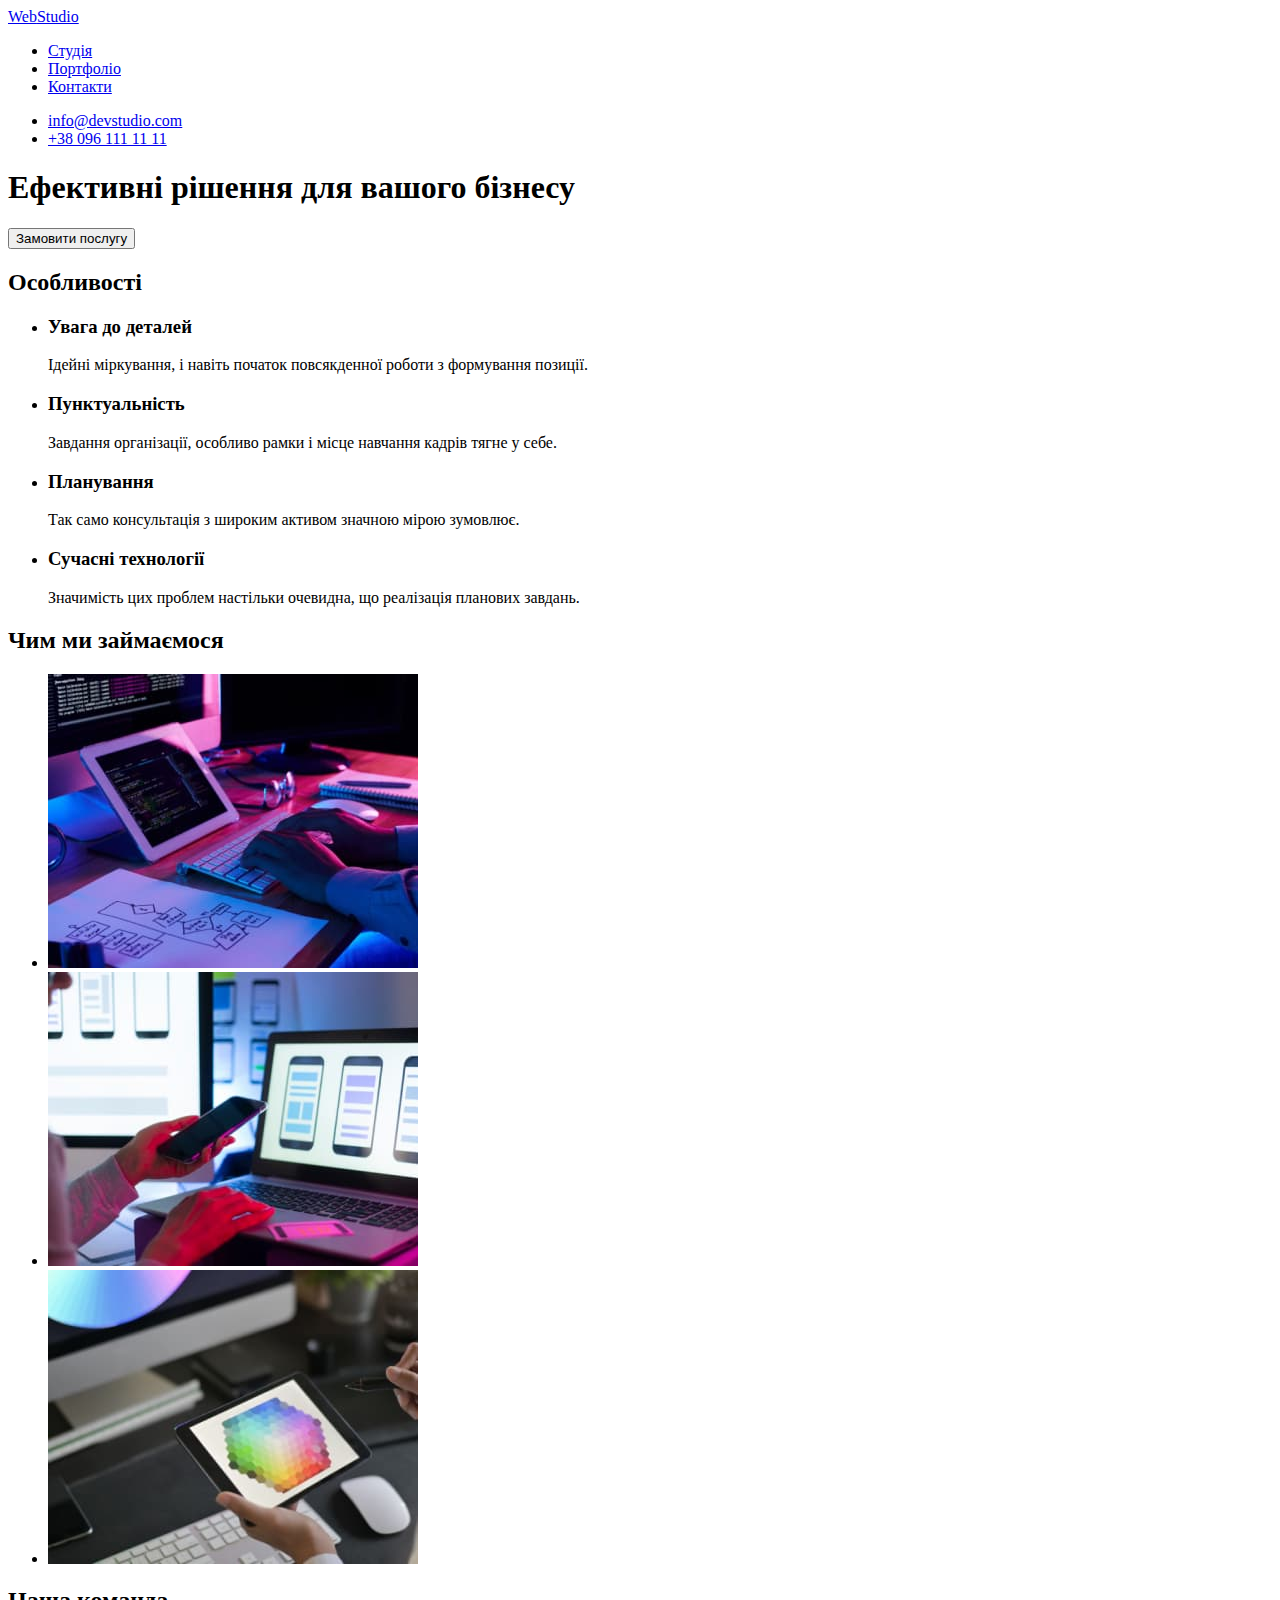
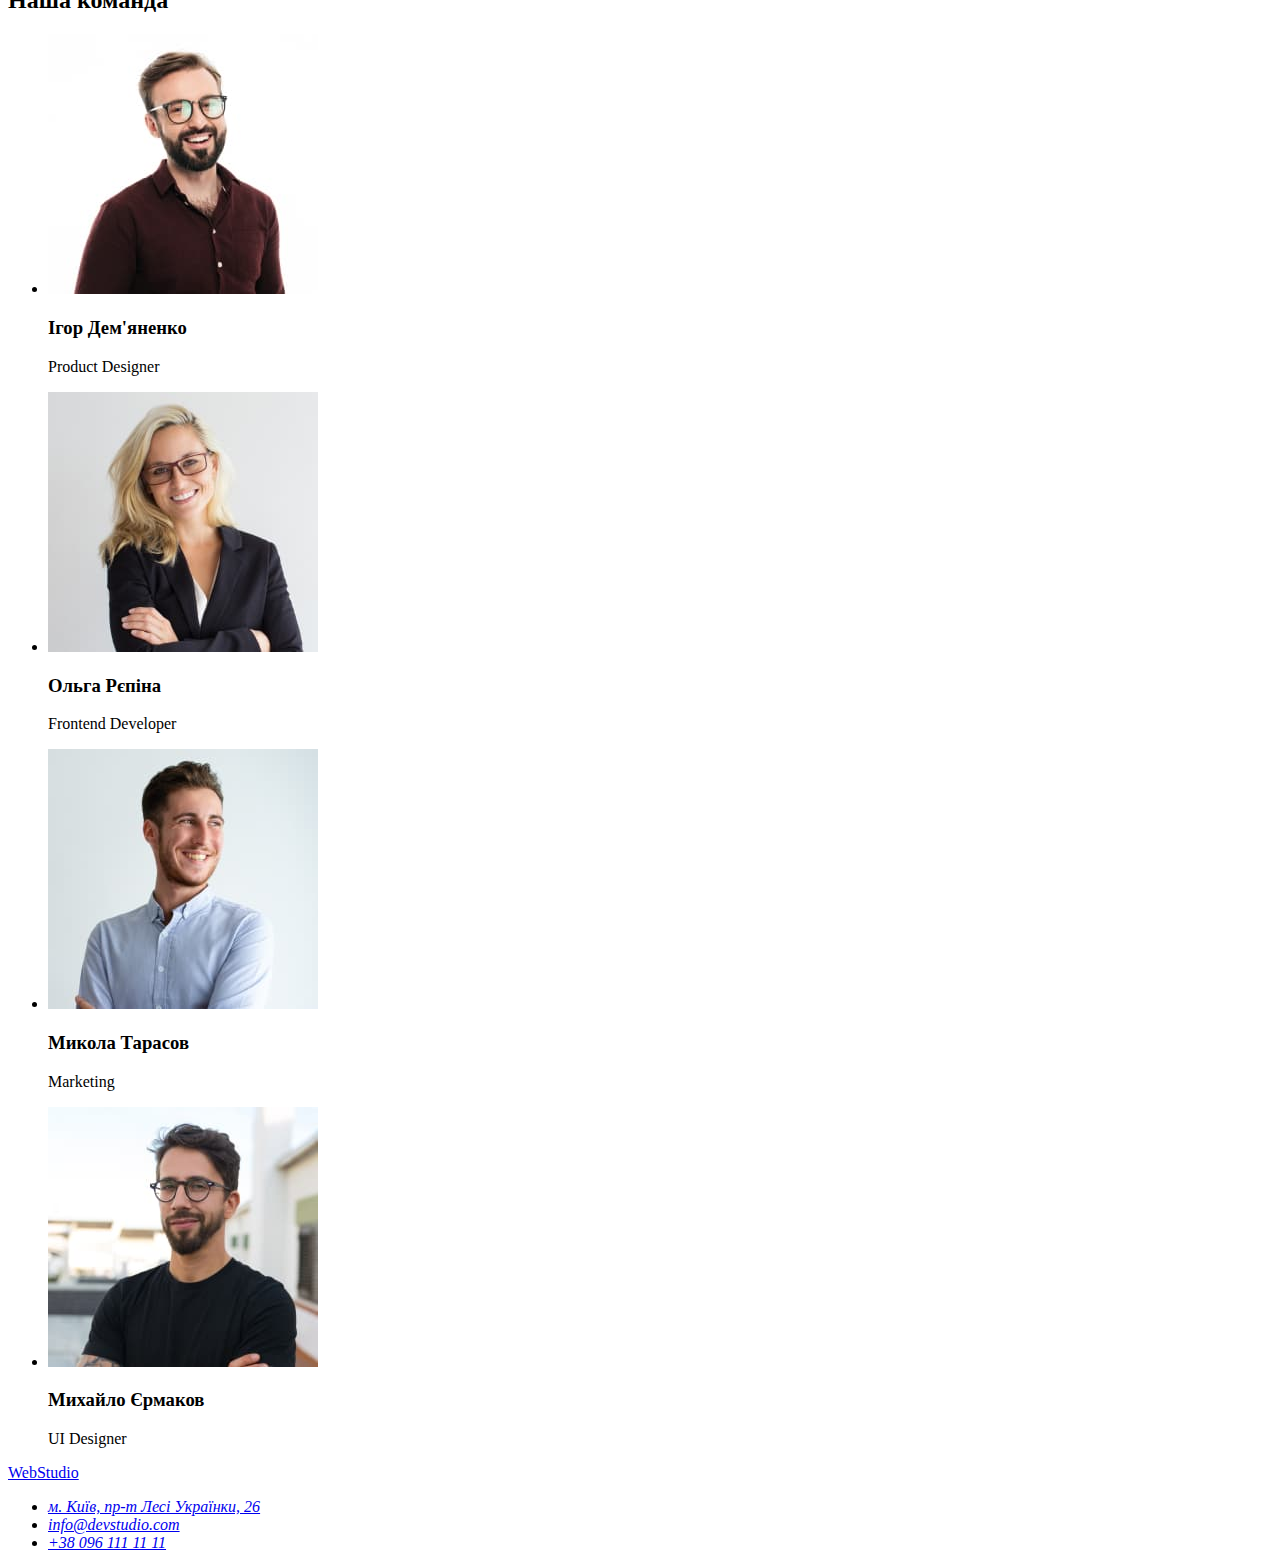
==== index.html @ 0a65c709 "Adds start files" ====
<!DOCTYPE html>
<html lang="uk">
<head>
    <meta charset="UTF-8">
    <meta name="viewport" content="width=device-width, initial-scale=1.0">
    <title>WebStudio</title>
</head>
<body>
    <header>
        <nav>
            <!-- Link to the main page -->
            <a href="./index.html" lang="en" class="web">Web<span class="studio-dark">Studio</span></a>
            <!--Menu Nav-->
            <ul>
                <li><a href="./index.html">Студія</a></li>
                <li><a href="#">Портфоліо</a></li>
                <li><a href="#">Контакти</a></li>
            </ul>
           
        </nav>
        <ul>
            <!-- Link to email address -->
           <li><a href="mailto:info@devstudio.com">info@devstudio.com</a></li>
            <!-- Link to phone number -->
           <li><a href="tel:+380961111111">+38 096 111 11 11</a></li>
        </ul>
    </header>
    <main>
        <section>
            <!--Header name-->
            <h1>Ефективні рішення для вашого бізнесу</h1>
            <!--Service order button-->
            <button type="button">Замовити послугу</button>   
        </section>
        <!--Features-->
        <section>
            <h2>Особливості</h2>
            <ul>
                <li>
                    <h3>Увага до деталей</h3>
                    <p>Ідейні міркування, і навіть початок повсякденної роботи з формування позиції.</p>
                </li>
                <li>
                    <h3>Пунктуальність</h3>
                    <p>Завдання організації, особливо рамки і місце навчання кадрів тягне у себе.</p>
                </li>
                <li>
                    <h3>Планування</h3>
                    <p>Так само консультація з широким активом значною мірою зумовлює.</p>
                </li>
                <li>
                    <h3>Сучасні технології</h3>
                    <p>Значимість цих проблем настільки очевидна, що реалізація планових завдань.</p>
                </li>
            </ul>
        </section>
        <!--What do we do-->
        <section>
            <h2>Чим ми займаємося</h2>
            <ul>
                <li><img src="./images/programer-working-his-desk-office.jpg" alt="Програміст працює за своїм робочим місцем" width="370"></li>
                <li><img src="./images/creator-is-working-interface-mobile-phones.jpg" alt="Дизайнер працює над мобільним інтерфейсом" width="370"></li>
                <li><img src="./images/design-working-colour-selection-graphic-tablet.jpg" alt="Дизайнер вибирає колір на планшеті" width="370"></li>
            </ul>
        </section>
        <!--Our team-->
        <section>
            <h2>Наша команда</h2>
            <ul>
                <li>
                    <img src="./images/ihor_demyanenko.jpg" alt="Ігор Дем'яненко" width="270">
                    <h3>Ігор Дем'яненко</h3>
                    <p lang="en">Product Designer</p>
                </li>
                <li>
                    <img src="./images/olha_repina.jpg" alt="Ольга Рєпіна" width="270">
                    <h3>Ольга Рєпіна</h3>
                    <p lang="en">Frontend Developer</p>
                </li>
                <li>
                    <img src="./images/mykola_tarasov.jpg" alt="Микола Тарасов" width="270">
                    <h3>Микола Тарасов</h3>
                    <p lang="en">Marketing</p>
                </li>
                <li>
                    <img src="./images/myhaylo_ermakov.jpg" alt="Михайло Єрмаков" width="270">
                    <h3>Михайло Єрмаков</h3>
                    <p lang="en">UI Designer</p>
                </li>
            </ul>
        </section>
    </main>
    <footer>
        <!-- Link to the main page -->
            <a href="./index.html" lang="en" class="web">Web<span class="studio-white">Studio</span></a> 
            <address>
                <ul>
                    <!-- Link to address  -->
                    <li><a href="https://goo.gl/maps/CPtrU1FHBa2aNyZL9" target="_blank" rel="noopener nofollow noreferrer">м. Київ, пр-т Лесі Українки, 26</a></li>
                    <!-- Link to e-mail address -->
                    <li><a href="mailto:info@devstudio.com">info@devstudio.com</a></li>
                    <!-- Link to phone number  -->
                    <li><a href="tel:+380961111111">+38 096 111 11 11</a></li>
                </ul>
            </address>
    </footer>
</body>
</html>
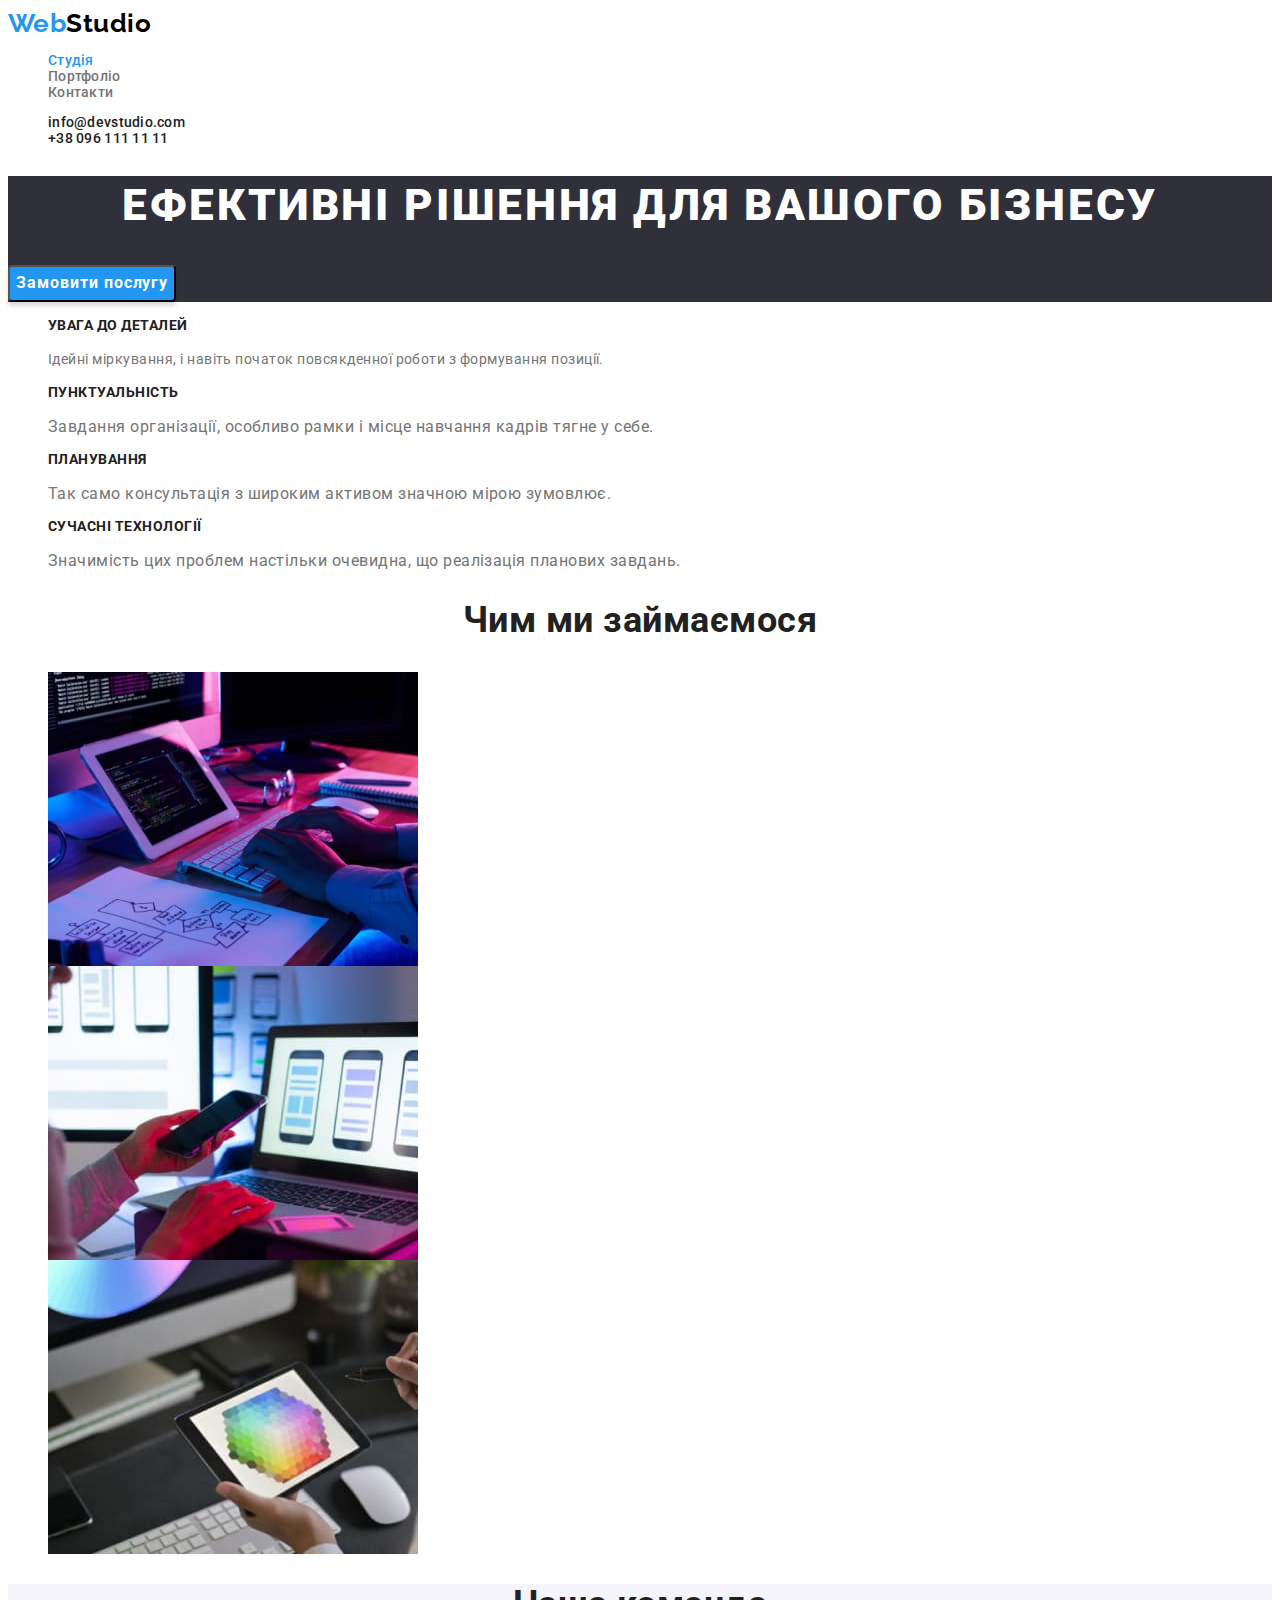
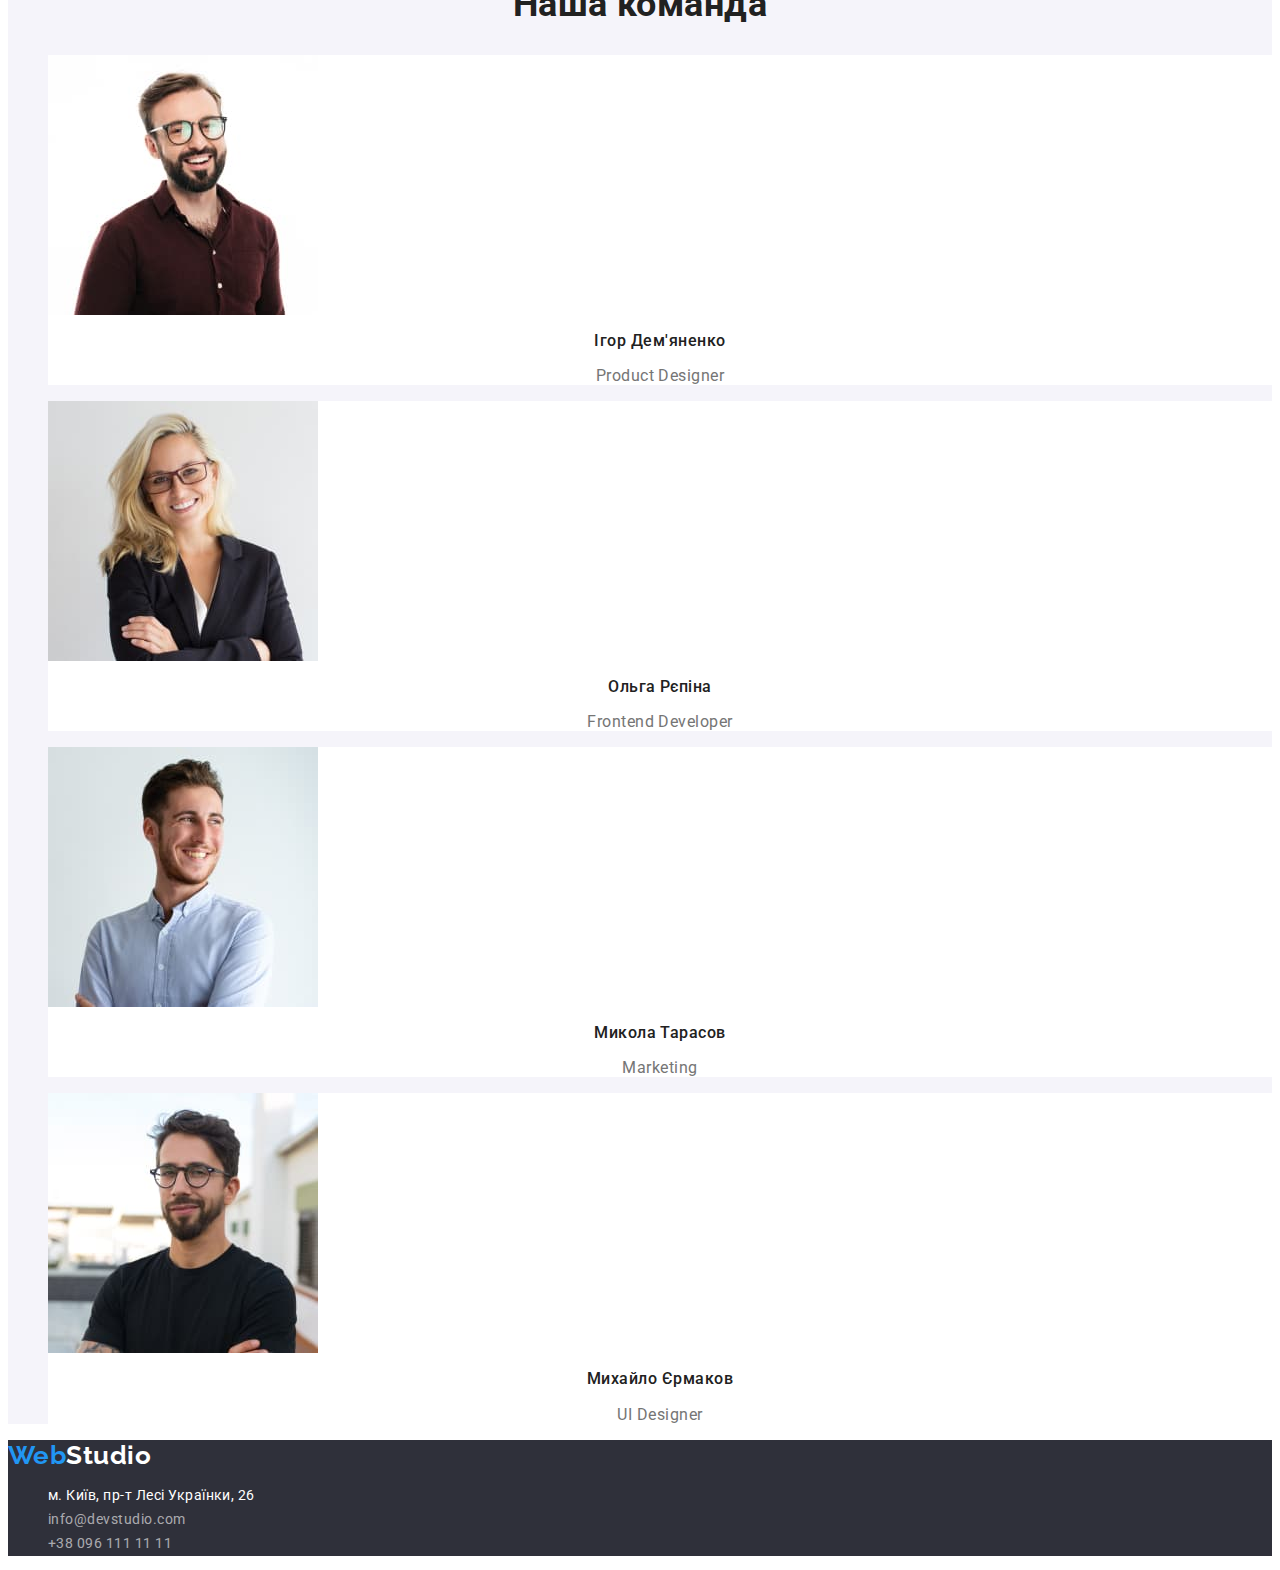
==== commit a9cbd123: "Adds Main_Portfolio_CSS" ====
--- a/index.html
+++ b/index.html
@@ -1,106 +1,122 @@
 <!DOCTYPE html>
 <html lang="uk">
+<!--HEAD-->
 <head>
+    <!--HEAD-->
     <meta charset="UTF-8">
     <meta name="viewport" content="width=device-width, initial-scale=1.0">
     <title>WebStudio</title>
+    <link rel="preconnect" href="https://fonts.googleapis.com">
+    <link rel="preconnect" href="https://fonts.gstatic.com" crossorigin>
+    <link href="https://fonts.googleapis.com/css2?family=Oleo+Script&family=Raleway:wght@700&family=Roboto:wght@400;500;700;900&display=swap"
+        rel="stylesheet">
+    <link rel="stylesheet" href="./CSS/styles.css">
 </head>
+<!--BODY-->
 <body>
-    <header>
-        <nav>
+<!--HEADER-->
+    <header class="page-header">
+        <nav class="main-nav">
             <!-- Link to the main page -->
-            <a href="./index.html" lang="en" class="web">Web<span class="studio-dark">Studio</span></a>
+            <a class="logo link web" href="./index.html" lang="en">Web<span class="studio-dark">Studio</span></a>
             <!--Menu Nav-->
-            <ul>
-                <li><a href="./index.html">Студія</a></li>
-                <li><a href="#">Портфоліо</a></li>
-                <li><a href="#">Контакти</a></li>
+            <ul class="menu list" >
+                <li class="menu-item">
+                    <a class="menu-link link current" href="./index.html">Студія</a></li>
+                <li class="menu-item">
+                    <a class="menu-link link" href="./portfolio.html">Портфоліо</a></li>
+                <li class="menu-item">
+                    <a class="menu-link link" href="#">Контакти</a></li>
             </ul>
-           
-        </nav>
-        <ul>
+                   </nav>
+        <ul class="contacts list">
             <!-- Link to email address -->
-           <li><a href="mailto:info@devstudio.com">info@devstudio.com</a></li>
+           <li class="contact-mail link">
+            <a class="contact-link link" href="mailto:info@devstudio.com">info@devstudio.com</a></li>
             <!-- Link to phone number -->
-           <li><a href="tel:+380961111111">+38 096 111 11 11</a></li>
+           <li class="contact-tel">
+            <a class="contact-link link" href="tel:+380961111111">+38 096 111 11 11
+              </a></li>
         </ul>
     </header>
+<!--MAIN-->
     <main>
-        <section>
+        <section class="header-section">
             <!--Header name-->
-            <h1>Ефективні рішення для вашого бізнесу</h1>
+            <h1 class="header-name">Ефективні рішення для вашого бізнесу</h1>
             <!--Service order button-->
-            <button type="button">Замовити послугу</button>   
+            <button class="button" type="button">Замовити послугу</button>   
         </section>
         <!--Features-->
-        <section>
-            <h2>Особливості</h2>
-            <ul>
+        <section class="features-section">
+            <h2 class="visually-hidden">Особливості</h2>
+            <ul class="list">
                 <li>
-                    <h3>Увага до деталей</h3>
-                    <p>Ідейні міркування, і навіть початок повсякденної роботи з формування позиції.</p>
+                    <h3 class="features-list">Увага до деталей</h3>
+                    <p class="features-list-means">Ідейні міркування, і навіть початок повсякденної роботи з формування позиції.</p>
                 </li>
                 <li>
-                    <h3>Пунктуальність</h3>
+                    <h3 class="features-list">Пунктуальність</h3>
                     <p>Завдання організації, особливо рамки і місце навчання кадрів тягне у себе.</p>
                 </li>
                 <li>
-                    <h3>Планування</h3>
+                    <h3 class="features-list">Планування</h3>
                     <p>Так само консультація з широким активом значною мірою зумовлює.</p>
                 </li>
                 <li>
-                    <h3>Сучасні технології</h3>
+                    <h3 class="features-list">Сучасні технології</h3>
                     <p>Значимість цих проблем настільки очевидна, що реалізація планових завдань.</p>
                 </li>
             </ul>
         </section>
-        <!--What do we do-->
-        <section>
-            <h2>Чим ми займаємося</h2>
-            <ul>
-                <li><img src="./images/programer-working-his-desk-office.jpg" alt="Програміст працює за своїм робочим місцем" width="370"></li>
-                <li><img src="./images/creator-is-working-interface-mobile-phones.jpg" alt="Дизайнер працює над мобільним інтерфейсом" width="370"></li>
-                <li><img src="./images/design-working-colour-selection-graphic-tablet.jpg" alt="Дизайнер вибирає колір на планшеті" width="370"></li>
+        <!--Skill-->
+        <section class="skill-section">
+            <h2 class="skill-name">Чим ми займаємося</h2>
+            <ul class="list"> 
+                <li><img src="./images/Main/programer-working-his-desk-office.jpg" alt="Програміст працює за своїм робочим місцем" width="370"></li>
+                <li><img src="./images/Main/creator-is-working-interface-mobile-phones.jpg" alt="Дизайнер працює над мобільним інтерфейсом" width="370"></li>
+                <li><img src="./images/Main/design-working-colour-selection-graphic-tablet.jpg" alt="Дизайнер вибирає колір на планшеті" width="370"></li>
             </ul>
         </section>
         <!--Our team-->
-        <section>
-            <h2>Наша команда</h2>
-            <ul>
-                <li>
-                    <img src="./images/ihor_demyanenko.jpg" alt="Ігор Дем'яненко" width="270">
-                    <h3>Ігор Дем'яненко</h3>
-                    <p lang="en">Product Designer</p>
+        <section class="our-team">
+            <h2 class="our-team-title">Наша команда</h2>
+            <ul class="list">
+                <li class="our-team-list">
+                    <img src="./images/Main/ihor_demyanenko.jpg" alt="Ігор Дем'яненко" width="270">
+                    <h3 class="team-name-list">Ігор Дем'яненко</h3>
+                    <p class="team-name-professions" lang="en">Product Designer</p>
                 </li>
-                <li>
-                    <img src="./images/olha_repina.jpg" alt="Ольга Рєпіна" width="270">
-                    <h3>Ольга Рєпіна</h3>
-                    <p lang="en">Frontend Developer</p>
+                <li class="our-team-list">
+                    <img src="./images/Main/olha_repina.jpg" alt="Ольга Рєпіна" width="270">
+                    <h3 class="team-name-list">Ольга Рєпіна</h3>
+                    <p class="team-name-professions" lang="en">Frontend Developer</p>
                 </li>
-                <li>
-                    <img src="./images/mykola_tarasov.jpg" alt="Микола Тарасов" width="270">
-                    <h3>Микола Тарасов</h3>
-                    <p lang="en">Marketing</p>
+                <li class="our-team-list">
+                    <img src="./images/Main/mykola_tarasov.jpg" alt="Микола Тарасов" width="270">
+                    <h3 class="team-name-list">Микола Тарасов</h3>
+                    <p class="team-name-professions" lang="en">Marketing</p>
                 </li>
-                <li>
-                    <img src="./images/myhaylo_ermakov.jpg" alt="Михайло Єрмаков" width="270">
-                    <h3>Михайло Єрмаков</h3>
-                    <p lang="en">UI Designer</p>
+                <li class="our-team-list">
+                    <img src="./images/Main/myhaylo_ermakov.jpg" alt="Михайло Єрмаков" width="270">
+                    <h3 class="team-name-list">Михайло Єрмаков</h3>
+                    <p class="team-name-professions" lang="en">UI Designer</p>
                 </li>
             </ul>
         </section>
     </main>
-    <footer>
+<!--FOOTER-->
+    <footer class="footer">
         <!-- Link to the main page -->
-            <a href="./index.html" lang="en" class="web">Web<span class="studio-white">Studio</span></a> 
+            <a class="logo link web" href="./index.html" lang="en">Web<span class="studio-white">Studio</span></a> 
             <address>
-                <ul>
+                <ul class="footer-list list">
                     <!-- Link to address  -->
-                    <li><a href="https://goo.gl/maps/CPtrU1FHBa2aNyZL9" target="_blank" rel="noopener nofollow noreferrer">м. Київ, пр-т Лесі Українки, 26</a></li>
+                    <li><a class="footer-address link" href="https://goo.gl/maps/CPtrU1FHBa2aNyZL9" target="_blank" rel="noopener nofollow noreferrer">м. Київ, пр-т Лесі Українки, 26</a></li>
                     <!-- Link to e-mail address -->
-                    <li><a href="mailto:info@devstudio.com">info@devstudio.com</a></li>
+                    <li><a class="footer-link link" href="mailto:info@devstudio.com">info@devstudio.com</a></li>
                     <!-- Link to phone number  -->
-                    <li><a href="tel:+380961111111">+38 096 111 11 11</a></li>
+                    <li><a class="footer-link link" href="tel:+380961111111">+38 096 111 11 11</a></li>
                 </ul>
             </address>
     </footer>
--- a/CSS/styles.css
+++ b/CSS/styles.css
@@ -0,0 +1,289 @@
+:root {
+    --primary-font:'Roboto', sans-serif;
+    --secondary-font:'Raleway', sans-serif;
+    
+    --primary-text-color-theme-dark: #FFFFFF;
+    --secodary-text-color-theme-dark: #FFFFFF99;
+    --primary-text-color-theme-light: #757575;
+    --secodary-text-color-theme-light: #212121;
+    --footer-link-text-color: rgba(255, 255, 255, 0.6);
+    --accent-color: #2196F3;
+    --primary-background-color: #FFFFFF;
+    --logo-color-dark: #000000;
+    --logo-color-light: #FFFFFF;
+    --background-color-header-section: #2F303A;
+    --background-color-our-team: #F5F4FA;
+    --background-color-our-team-list: #FFFFFF;
+    --background-color-footer: #2F303A;
+    --background-color-active-main-btn: #188CE8;
+    --background-color-nonactive-portfolio-btn: #F5F4FA;
+    --color-active-portfolio-btn: #FFFFFF;
+    
+    
+
+}
+
+.link {
+    text-decoration: none;
+}
+.list {
+    list-style: none;
+}
+img {
+    display: block;
+}
+
+button {
+    font-family: inherit;
+    cursor: pointer;
+}
+
+body {
+    font-family: var(--primary-font);
+    letter-spacing: 0.03em;
+    
+    color: var(--primary-text-color-theme-light);
+    background-color: var(--primary-background-color);
+}
+
+h2, h3, .contact-link {
+    color: var(--secodary-text-color-theme-light);
+}
+
+/* ===================HEADER=================== */
+/* logo */
+.logo {
+        font-family: var(--secondary-font);
+        font-weight: 700;
+        font-size: 26px;
+        line-height: 1.19;
+            
+        color: var(--accent-color);
+}
+
+.studio-dark {
+        color: var(--logo-color-dark);
+}
+
+/* Site-nav */
+
+.menu,
+.contacts {
+        font-weight: 500;
+        font-size: 14px;
+        line-height: 1.14;
+        letter-spacing: 0.02em;
+}
+.menu-link {
+        color: var(--primary-text-color-theme-light);
+}
+.menu-link:hover,
+.menu-link:focus,
+.contact-link:hover,
+.contact-link:focus,
+.footer-address:hover,
+.footer-address:focus,
+.footer-link:hover,
+.footer-link:focus,
+.current
+ {
+   color: var(--accent-color);
+}
+
+/* ===================MAIN PAGE=================== */
+
+/* ===================/HEADER=================== */
+/* ===================HEADER-SECTION=================== */
+.header-section {
+    background-color: var(--background-color-header-section);
+    }
+
+.header-name {
+    font-family: var(--primary-font);
+    font-weight: 900;
+    font-size: 44px;
+    line-height: 1.36;
+    
+    text-align: center;
+    letter-spacing: 0.06em;
+    text-transform: uppercase;
+
+    color: var(--primary-text-color-theme-dark);
+}
+
+.button {
+        font-weight: 700;
+        font-size: 16px;
+        line-height: 1.88;
+        letter-spacing: 0.06em;
+        
+        color: var(--primary-text-color-theme-dark);
+
+        background: var(--accent-color);
+        box-shadow: 0px 4px 4px rgba(0, 0, 0, 0.15);
+        border-radius: 4px;
+}
+
+.button:hover,
+.button:focus {
+    background: var(--background-color-active-main-btn);
+}
+/* ===================/HEADER-SECTION=================== */
+/* ===================FEATURES-SECTION=================== */
+.visually-hidden {
+    position: absolute;
+    white-space: nowrap;
+    width: 1px;
+    height: 1px;
+    overflow: hidden;
+    border: 0;
+    padding: 0;
+    clip: rect(0 0 0 0);
+    clip-path: inset(50%);
+    margin: -1px;
+}
+ .features-list {
+     font-weight: 700;
+     font-size: 14px;
+     line-height: 1.14;
+     text-transform: uppercase;
+ }
+
+ .features-list-means {
+        font-size: 14px;
+        line-height: 1.71;
+ }
+/* ===================/FEATURES-SECTION=================== */
+/* ===================SKILL-SECTION=================== */
+.skill-name,
+.our-team-title {
+        font-weight: 700;
+        font-size: 36px;
+        line-height: 1.16;
+        text-align: center;
+    }
+/* ===================/SILL-SECTION=================== */
+/* ===================OUR TEAM-SECTION=================== */
+/* .our-team-title {
+        font-weight: 700;
+        font-size: 36px;
+        line-height: 1.16;
+        text-align: center;
+ } */
+        .our-team {
+            background-color: var(--background-color-our-team);
+        }
+    
+        .our-team-list {
+            background-color: var(--background-color-our-team-list)
+        }
+     .team-name-list {
+            font-weight: 500;
+            font-size: 16px;
+            line-height: 1.19;
+            text-align: center;                
+     }
+    .team-name-professions {
+            font-size: 16px;
+            line-height: 1.19;
+            text-align: center;
+    }
+/* ===================/OUR TEAM-SECTION=================== */
+
+/* ===================FOOTER=================== */
+/* .logo {
+    font-family: var(--secondary-font);
+    font-weight: 700;
+    font-size: 26px;
+    line-height: 1.19;
+
+    color: var(--accent-color);
+}
+ */
+.footer {
+    background-color: var(--background-color-footer);
+}
+.studio-white {
+    color: var(--logo-color-light);
+}
+
+.footer-list {
+    font-size: 14px;
+    line-height: 1.71;
+    font-style: normal;
+
+}
+    .footer-address {
+        color: var(--primary-text-color-theme-dark);
+}
+.footer-link {
+        color: var(--footer-link-text-color);
+}
+/* .footer-address:hover,
+.footer-address:focus,
+.footer-link:hover,
+.footer-link:focus
+ {
+    color: var(--accent-color);
+} */
+/* ===================/FOOTER=================== */
+/* ===================/MAIN PAGE=================== */
+
+/* ===================PORTFOLIO PAGE=================== */
+
+
+/* ===================Portfolio filtr=================== */
+/* .visually-hidden {
+    position: absolute;
+    white-space: nowrap;
+    width: 1px;
+    height: 1px;
+    overflow: hidden;
+    border: 0;
+    padding: 0;
+    clip: rect(0 0 0 0);
+    clip-path: inset(50%);
+    margin: -1px;
+} */
+.button-filter {
+        font-weight: 500;
+        font-size: 16px;
+        line-height: 1.62;
+        text-align: center;
+        letter-spacing: 0.03em;
+
+        color: var(--secodary-text-color-theme-light);
+        background-color: var(--background-color-nonactive-portfolio-btn);
+        border-radius: 4px;
+
+}
+
+.button-filter:hover,
+.button-filter:focus {
+        color: var(--color-active-portfolio-btn);
+        background: var(--accent-color);
+        box-shadow: 0px 3px 1px rgba(0, 0, 0, 0.1), 0px 1px 2px rgba(0, 0, 0, 0.08), 0px 2px 2px rgba(0, 0, 0, 0.12);
+        border-radius: 4px;
+}
+/* ===================PORTFOLIO SKILL=================== */
+.porfolio-skills-link {
+        background: var(--primary-background-color);
+        border: 1px solid #EEEEEE;
+}
+
+.porfolio-skills-header {
+        font-weight: 700;
+        font-size: 18px;
+        line-height: 2.00;
+        letter-spacing: 0.06em;
+        color: var(--secodary-text-color-theme-light);
+}
+.porfolio-skills-title {
+        font-size: 16px;
+        line-height: 1.88;
+           
+        color: var(--primary-text-color-theme-light);
+}
+/* ===================/PORTFOLIO SKILL=================== */
+
+/* ===================/PORTFOLIO PAGE=================== */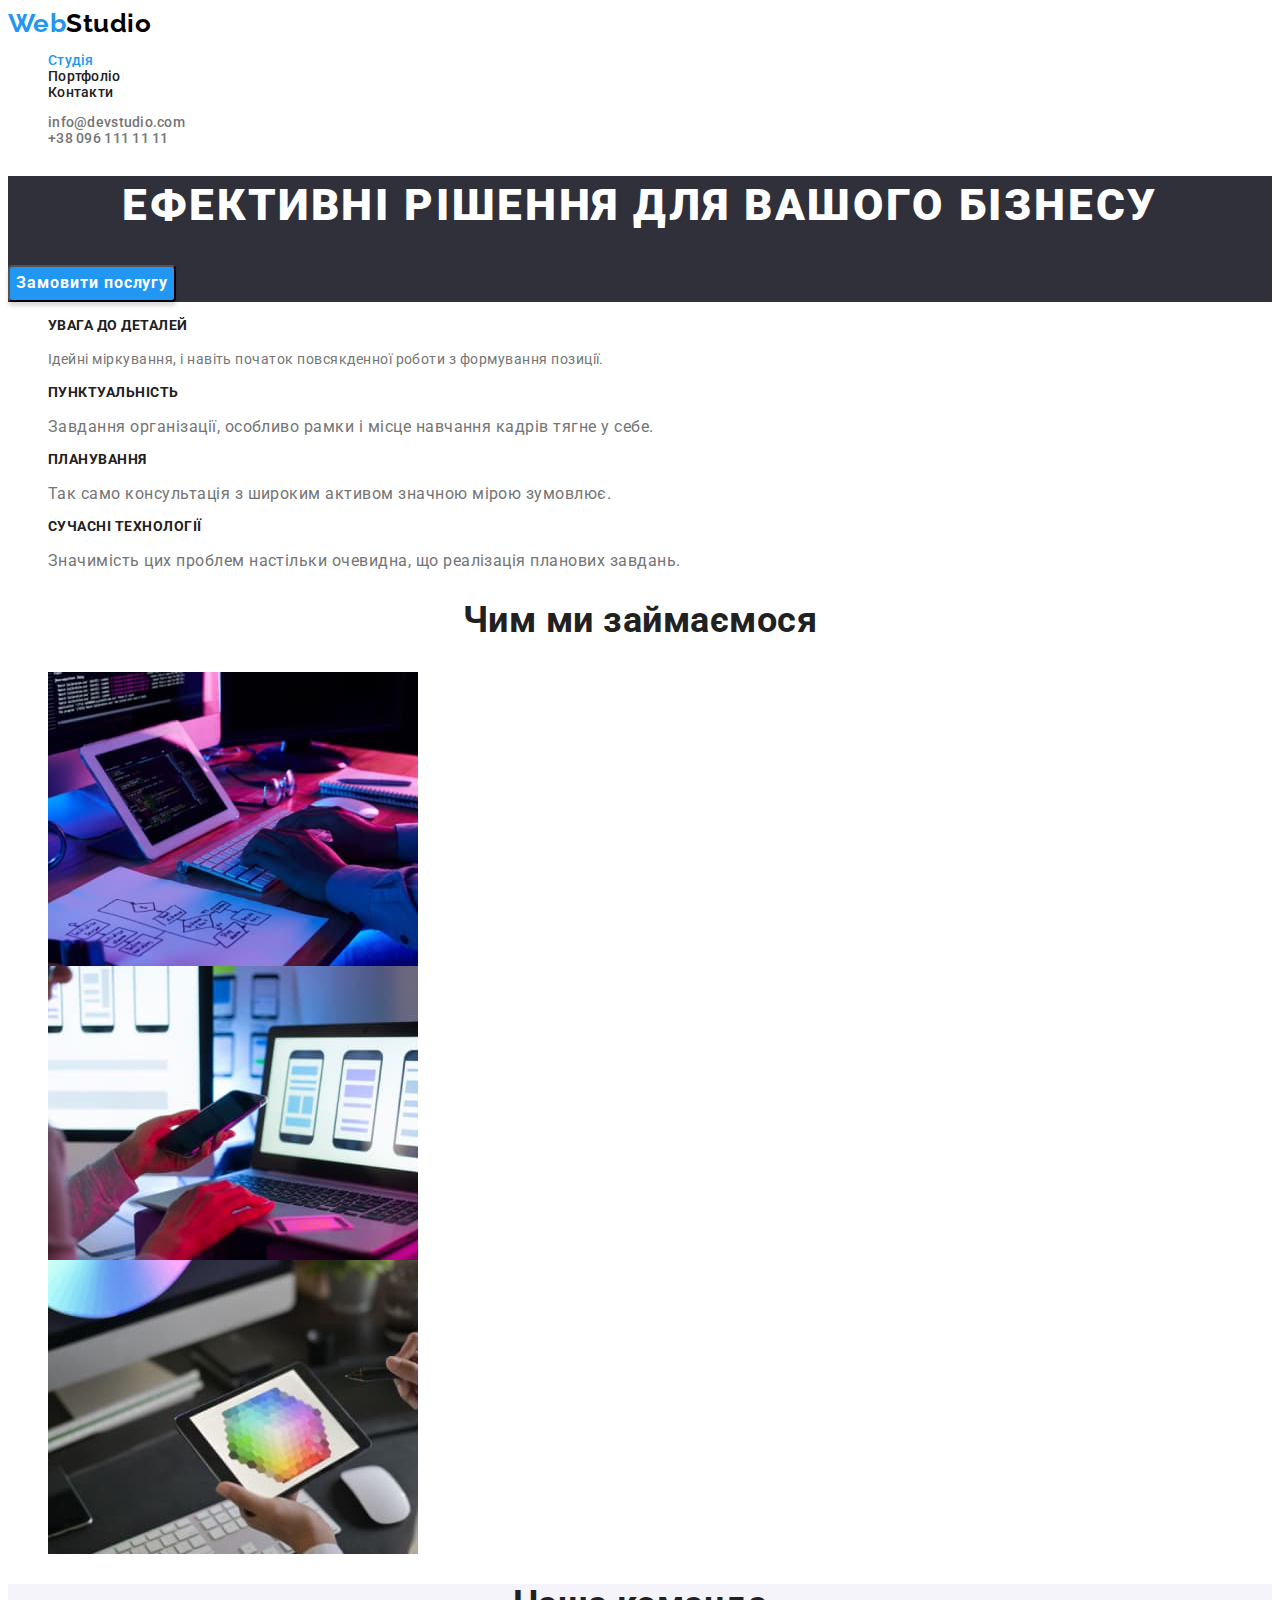
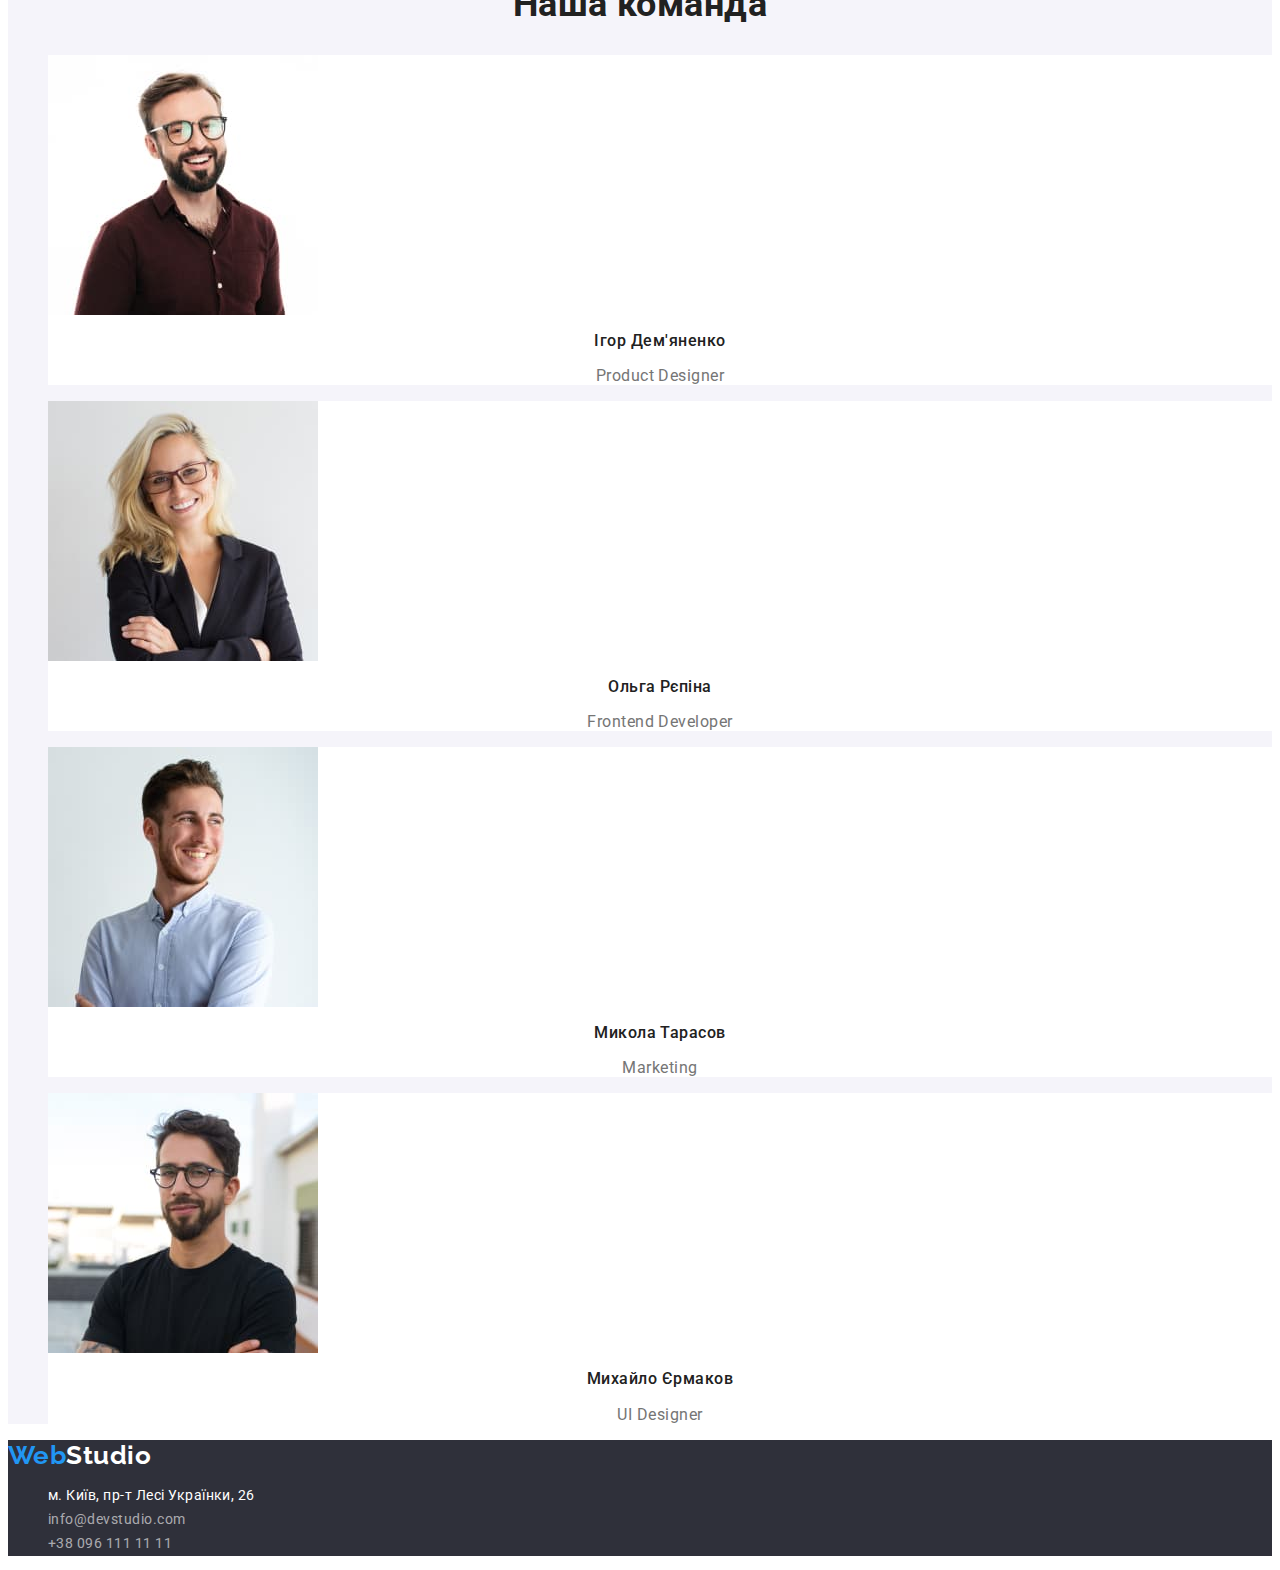
==== commit 2cc12b96: "Finally" ====
--- a/index.html
+++ b/index.html
@@ -10,7 +10,7 @@
     <link rel="preconnect" href="https://fonts.gstatic.com" crossorigin>
     <link href="https://fonts.googleapis.com/css2?family=Oleo+Script&family=Raleway:wght@700&family=Roboto:wght@400;500;700;900&display=swap"
         rel="stylesheet">
-    <link rel="stylesheet" href="./CSS/styles.css">
+    <link rel="stylesheet" href="./style/styles.css">
 </head>
 <!--BODY-->
 <body>
--- a/style/styles.css
+++ b/style/styles.css
@@ -0,0 +1,288 @@
+:root {
+    --primary-font:'Roboto', sans-serif;
+    --secondary-font:'Raleway', sans-serif;
+    
+    --primary-text-color-theme-dark: #FFFFFF;
+    --secodary-text-color-theme-dark: #FFFFFF99;
+    --primary-text-color-theme-light: #757575;
+    --secodary-text-color-theme-light: #212121;
+    --footer-link-text-color: rgba(255, 255, 255, 0.6);
+    --accent-color: #2196F3;
+    --primary-background-color: #FFFFFF;
+    --logo-color-dark: #000000;
+    --logo-color-light: #FFFFFF;
+    --background-color-header-section: #2F303A;
+    --background-color-our-team: #F5F4FA;
+    --background-color-our-team-list: #FFFFFF;
+    --background-color-footer: #2F303A;
+    --background-color-active-main-btn: #188CE8;
+    --background-color-nonactive-portfolio-btn: #F5F4FA;
+    --color-active-portfolio-btn: #FFFFFF;
+    
+    
+
+}
+
+.link {
+    text-decoration: none;
+}
+.list {
+    list-style: none;
+}
+img {
+    display: block;
+}
+
+button {
+    font-family: inherit;
+    cursor: pointer;
+}
+
+body {
+    font-family: var(--primary-font);
+    letter-spacing: 0.03em;
+    
+    color: var(--primary-text-color-theme-light);
+    background-color: var(--primary-background-color);
+}
+
+h2, h3, .menu-link {
+    color: var(--secodary-text-color-theme-light);
+}
+
+/* ===================HEADER=================== */
+/* logo */
+.logo {
+        font-family: var(--secondary-font);
+        font-weight: 700;
+        font-size: 26px;
+        line-height: 1.19;
+            
+        color: var(--accent-color);
+}
+
+.studio-dark {
+        color: var(--logo-color-dark);
+}
+
+/* Site-nav */
+
+.menu,
+.contacts {
+        font-weight: 500;
+        font-size: 14px;
+        line-height: 1.14;
+        letter-spacing: 0.02em;
+}
+.contact-link {
+        color: var(--primary-text-color-theme-light);
+}
+.menu-link:hover,
+.menu-link:focus,
+.contact-link:hover,
+.contact-link:focus,
+.footer-address:hover,
+.footer-address:focus,
+.footer-link:hover,
+.footer-link:focus,
+.current
+ {
+   color: var(--accent-color);
+}
+
+/* ===================MAIN PAGE=================== */
+
+/* ===================/HEADER=================== */
+/* ===================HEADER-SECTION=================== */
+.header-section {
+    background-color: var(--background-color-header-section);
+    }
+
+.header-name {
+    font-family: var(--primary-font);
+    font-weight: 900;
+    font-size: 44px;
+    line-height: 1.36;
+    
+    text-align: center;
+    letter-spacing: 0.06em;
+    text-transform: uppercase;
+
+    color: var(--primary-text-color-theme-dark);
+}
+
+.button {
+        font-weight: 700;
+        font-size: 16px;
+        line-height: 1.88;
+        letter-spacing: 0.06em;
+        
+        color: var(--primary-text-color-theme-dark);
+
+        background: var(--accent-color);
+        box-shadow: 0px 4px 4px rgba(0, 0, 0, 0.15);
+        border-radius: 4px;
+}
+
+.button:hover,
+.button:focus {
+    background: var(--background-color-active-main-btn);
+}
+/* ===================/HEADER-SECTION=================== */
+/* ===================FEATURES-SECTION=================== */
+.visually-hidden {
+    position: absolute;
+    white-space: nowrap;
+    width: 1px;
+    height: 1px;
+    overflow: hidden;
+    border: 0;
+    padding: 0;
+    clip: rect(0 0 0 0);
+    clip-path: inset(50%);
+    margin: -1px;
+}
+ .features-list {
+     font-weight: 700;
+     font-size: 14px;
+     line-height: 1.14;
+     text-transform: uppercase;
+ }
+
+ .features-list-means {
+        font-size: 14px;
+        line-height: 1.71;
+ }
+/* ===================/FEATURES-SECTION=================== */
+/* ===================SKILL-SECTION=================== */
+.skill-name,
+.our-team-title {
+        font-weight: 700;
+        font-size: 36px;
+        line-height: 1.16;
+        text-align: center;
+    }
+/* ===================/SILL-SECTION=================== */
+/* ===================OUR TEAM-SECTION=================== */
+/* .our-team-title {
+        font-weight: 700;
+        font-size: 36px;
+        line-height: 1.16;
+        text-align: center;
+ } */
+        .our-team {
+            background-color: var(--background-color-our-team);
+        }
+    
+        .our-team-list {
+            background-color: var(--background-color-our-team-list)
+        }
+     .team-name-list {
+            font-weight: 500;
+            font-size: 16px;
+            line-height: 1.19;
+            text-align: center;                
+     }
+    .team-name-professions {
+            font-size: 16px;
+            line-height: 1.19;
+            text-align: center;
+    }
+/* ===================/OUR TEAM-SECTION=================== */
+
+/* ===================FOOTER=================== */
+/* .logo {
+    font-family: var(--secondary-font);
+    font-weight: 700;
+    font-size: 26px;
+    line-height: 1.19;
+
+    color: var(--accent-color);
+}
+ */
+.footer {
+    background-color: var(--background-color-footer);
+}
+.studio-white {
+    color: var(--logo-color-light);
+}
+
+.footer-list {
+    font-size: 14px;
+    line-height: 1.71;
+    font-style: normal;
+
+}
+    .footer-address {
+        color: var(--primary-text-color-theme-dark);
+}
+.footer-link {
+        color: var(--footer-link-text-color);
+}
+/* .footer-address:hover,
+.footer-address:focus,
+.footer-link:hover,
+.footer-link:focus
+ {
+    color: var(--accent-color);
+} */
+/* ===================/FOOTER=================== */
+/* ===================/MAIN PAGE=================== */
+
+/* ===================PORTFOLIO PAGE=================== */
+
+
+/* ===================Portfolio filtr=================== */
+/* .visually-hidden {
+    position: absolute;
+    white-space: nowrap;
+    width: 1px;
+    height: 1px;
+    overflow: hidden;
+    border: 0;
+    padding: 0;
+    clip: rect(0 0 0 0);
+    clip-path: inset(50%);
+    margin: -1px;
+} */
+.button-filter {
+        font-weight: 500;
+        font-size: 16px;
+        line-height: 1.62;
+        text-align: center;
+        
+        color: var(--secodary-text-color-theme-light);
+        background-color: var(--background-color-nonactive-portfolio-btn);
+        border-radius: 4px;
+
+}
+
+.button-filter:hover,
+.button-filter:focus {
+        color: var(--color-active-portfolio-btn);
+        background: var(--accent-color);
+        box-shadow: 0px 3px 1px rgba(0, 0, 0, 0.1), 0px 1px 2px rgba(0, 0, 0, 0.08), 0px 2px 2px rgba(0, 0, 0, 0.12);
+        border-radius: 4px;
+}
+/* ===================PORTFOLIO SKILL=================== */
+.porfolio-skills-link {
+        background: var(--primary-background-color);
+        border: 1px solid #EEEEEE;
+}
+
+.porfolio-skills-header {
+        font-weight: 700;
+        font-size: 18px;
+        line-height: 2.00;
+        letter-spacing: 0.06em;
+        color: var(--secodary-text-color-theme-light);
+}
+.porfolio-skills-title {
+        font-size: 16px;
+        line-height: 1.88;
+           
+        color: var(--primary-text-color-theme-light);
+}
+/* ===================/PORTFOLIO SKILL=================== */
+
+/* ===================/PORTFOLIO PAGE=================== */